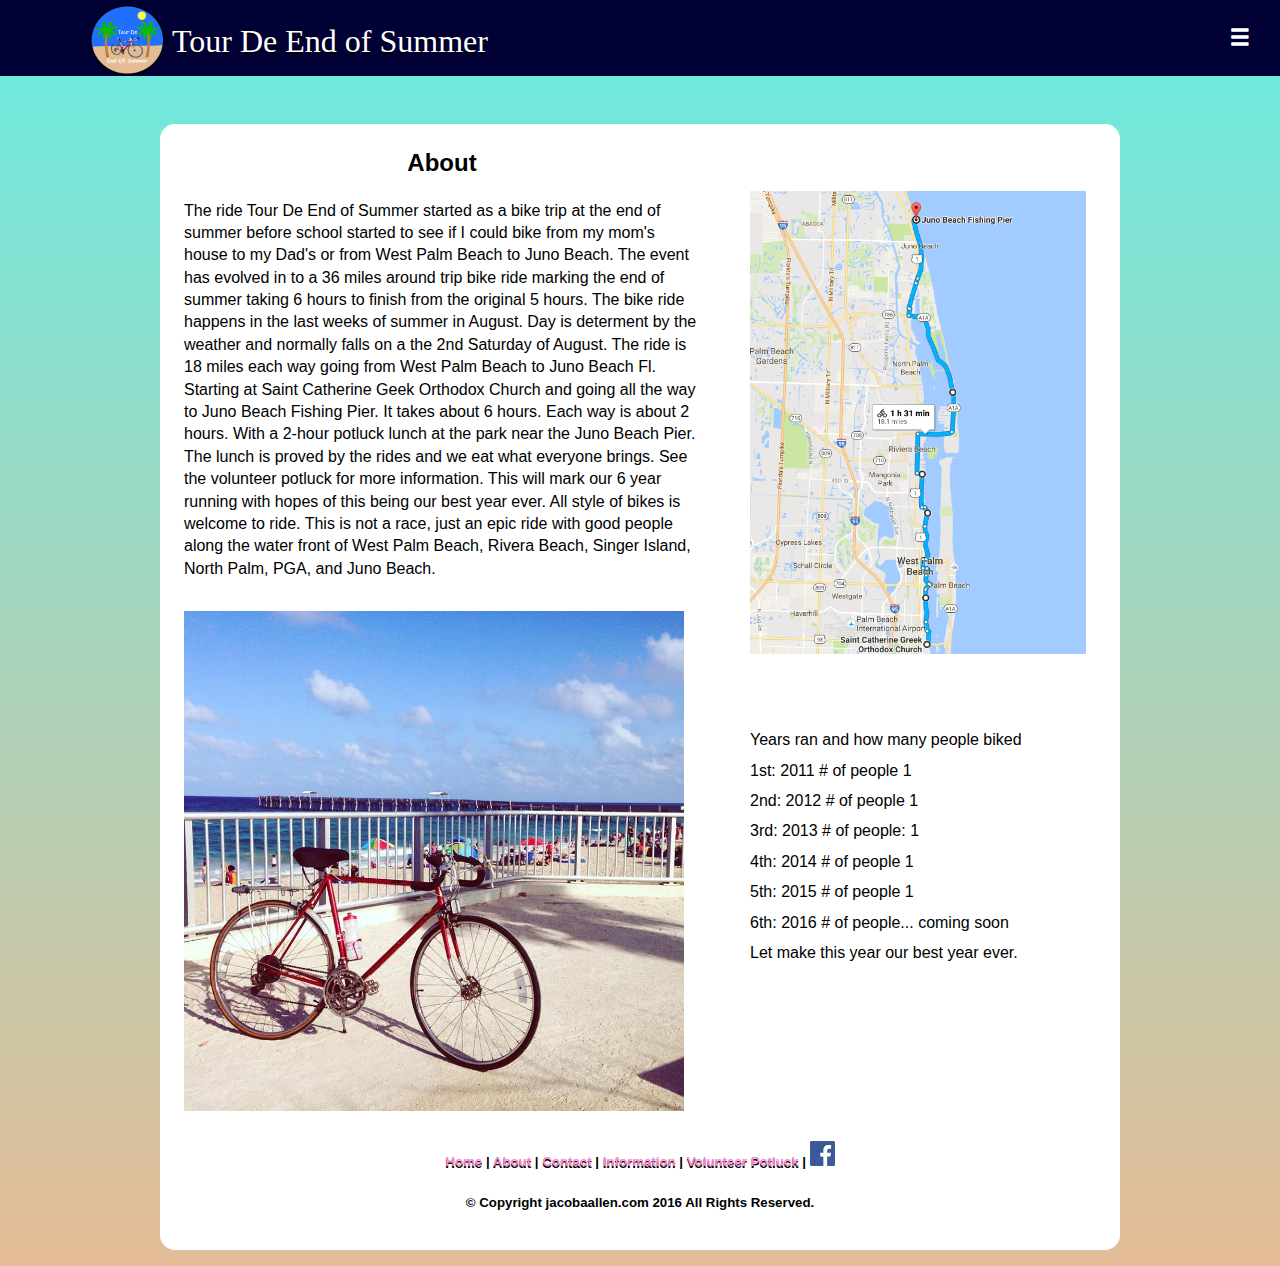
==== about.html @ f14a1823 "Tour De End of Summer website from 2016." ====
<!doctype html>
<html>
<head>
<meta charset="utf-8">
<meta name="viewport" content="width=device-width, initial-scale=1">
<meta name="keywords" content="Tour De End of Summer, Cyclist, West Palm Beach, Juno Beach pier, TDES, About, bike riding, wpb, bike riding event, summer">
<meta name="description" content="Learn about Tour De End of Summer and it's history. Learn the time, dated, and route of the biking event. ">
<title>Tour De End of Sumer | About</title>

<script src="https://ajax.googleapis.com/ajax/libs/jquery/1.12.2/jquery.min.js"></script>
<script src="hamburger.js"></script>

<!--[if lt IE 9]>
<script src="http://html5shiv.googlecode.com/svn/trunk/html5.js"></script>
<![endif]-->
<link href="about.css" rel="stylesheet" type="text/css">
<!--The following script tag downloads a font from the Adobe Edge Web Fonts server for use within the web page. We recommend that you do not modify it.--><script>var __adobewebfontsappname__="dreamweaver"</script><script src="http://use.edgefonts.net/aladin:n4:default;amaranth:n4:default;devonshire:n4:default;condiment:n4:default;covered-by-your-grace:n4:default;immi-five-o-five:n4:default;mystery-quest:n4:default;nosifer:n4:default;vt323:n4:default;aclonica:n4:default;astloch:n4:default;butcherman:n4:default.js" type="text/javascript"></script>
</head>

<body>
<header>
  <div class="logo"><a href="index.html"><img src="images/images/Logo.png" alt="" width="75" height="68"/></a></div><h1><a href="index.html">Tour De End of Summer</a></h1>
  <button class="hamburger">&#9776;</button> <button class="cross">&#735;</button>
</header>

<button class="hamburger">&#9776;</button> <button class="cross">&#735;</button>
</header>
<div class="menu">
  <ul>
    <a href="index.html">
      <li>Home</li>
    </a>
    <a href="about.html">
    <li>About</li>
    </a>
    <a href="contact.html">
      <li>Contact</li>
    </a>
    <a href="information.html">
      <li>Information</li>
    </a>
    <a href="volunteerpotluck.html">
      <li>Volunteer Potluck</li>
</a> </ul>
</div>
<div class="container">
<aside>
  <p>&nbsp;</p>
  <p>&nbsp;</p>
  <p><img src="images/images/Screen Shot 2016-08-04 at 6.23.55 PM.png" alt="" width="350"/></p>
  <p>&nbsp;</p>
  <p>&nbsp;</p>
  <p>Years ran and how many people biked  </p>
  <p>1st: 2011 # of people 1    </p>
  <p>2nd: 2012 # of people 1    </p>
  <p>3rd: 2013 # of people: 1    </p>
  <p>4th: 2014 # of people 1    </p>
  <p>5th: 2015 # of people 1    </p>
  <p>6th: 2016 # of people... coming soon    </p>
  <p>Let make this year our best year ever.  </p>
  <p>&nbsp;</p>
</aside>
  <article class="content">
    <h2>About</h2>
    <p>The ride Tour De End of Summer started as a bike trip at the end of summer before school started to see if I could bike from my mom's house to my Dad's or from West Palm Beach to Juno Beach. The event has evolved in to a 36 miles around trip bike ride marking the end of summer taking 6 hours to finish from the original 5 hours. The bike ride happens in the last weeks of summer in August. Day is determent by the weather and normally falls on a the 2nd Saturday of August. The ride is 18 miles each way going from West Palm Beach to Juno Beach Fl. Starting at Saint Catherine Geek Orthodox Church and going all the way to Juno Beach Fishing Pier. It takes about 6 hours. Each way is about 2 hours. With a 2-hour potluck lunch at the park near the Juno Beach Pier. The lunch is proved by the rides and we eat what everyone brings. See the volunteer potluck for more information. This will mark our 6 year running with hopes of this being our best year ever. All style of bikes is welcome to ride. This is not a race, just an epic ride with good people along the water front of West Palm Beach, Rivera Beach, Singer Island, North Palm, PGA, and Juno Beach. </p>
<p> <br>
  <img src="images/images/13103451_10153788422265186_3556216174069713247_n.jpg" alt="" width="500"/></p>
  </article>
  <footer>
    <h5><a href="index.html">Home</a> | <a href="about.html">About</a> | <a href="contact.html">Contact</a> | <a href="information.html">Information</a> | <a href="volunteerpotluck.html">Volunteer Potluck</a> | <a href="https://www.facebook.com/TourdeEndofSummer/"><img src="images/images/square-facebook-512copy.png" alt="" width="25" height="18"/></a></h5>
    <h5>© Copyright  jacobaallen.com 2016 All Rights Reserved.</h5>
  </footer>
</div><!-- end .container -->
</body>

</html>
---- about.css ----
@charset "utf-8";
/* CSS Document */

body {
	font: 100%/1.4 Verdana, Arial, Helvetica, sans-serif;
	margin: 0;
	padding: 0;
	color: #000;
	background-color: #52D0DE;
	width: 100%;
}
/* ~~ Element/tag selectors ~~ */
ul, ol, dl { /* Due to variations between browsers, it's best practices to zero padding and margin on lists. For consistency, you can either specify the amounts you want here, or on the list items (LI, DT, DD) they contain. Remember that what you do here will cascade to the .nav list unless you write a more specific selector. */
	padding: 0;
	margin: 0;
}
h1, h2, h3, h4, h5, h6 {
	margin-top: 0;	 /* removing the top margin gets around an issue where margins can escape from their containing block. The remaining bottom margin will hold it away from any elements that follow. */
	padding-right: 1em;
	padding-left: 1em; /* adding the padding to the sides of the elements within the blocks, instead of the block elements themselves, gets rid of any box model math. A nested block with side padding can also be used as an alternate method. */
}
h1 {
	font-family: covered-by-your-grace;
	font-style: normal;
	font-weight: 400;
	margin-left: -21px;
	min-height: 0px;
	padding-top: 0px;
	padding-bottom: 0px;
	margin-top: -80px;
}
.logo {
	float: none;
	width: 75px;
	margin-left: 12px;
	visibility: hidden;
}
h2 {
	text-align: center;
}
p {
	margin-top: 0;	 /* removing the top margin gets around an issue where margins can escape from their containing block. The remaining bottom margin will hold it away from any elements that follow. */
	padding-right: 1.5em;
	padding-left: 1.5em; /* adding the padding to the sides of the elements within the blocks, instead of the block elements themselves, gets rid of any box model math. A nested block with side padding can also be used as an alternate method. */
	margin-bottom: .5em;
}
a img { /* this selector removes the default blue border displayed in some browsers around an image when it is surrounded by a link */
	border: none;
}
/* ~~ Styling for your site's links must remain in this order - including the group of selectors that create the hover effect. ~~ */
a:link {
	color: #f78ccd;
	text-decoration: none;
	text-shadow: 0px 2px #000000;
}
a:visited {
	text-decoration: underline;
	color: #f78ccd;
}
a:hover, a:active, a:focus { /* this group of selectors will give a keyboard navigator the same hover experience as the person using a mouse. */
	text-decoration: none;
	color: #2958b6;
}
/* ~~ This fixed width container surrounds all other blocks ~~ */
.container {
	width: 100%;
	background-color: #FFFFFF;
	margin-right: auto;
	margin-left: auto;
	margin-bottom: 6em;
}
aside {
	width: 40%;
	margin-left: 16px;
	padding-left: 10px;
	padding-right: 10px;
	float: right;
	margin-bottom: 0px;
}
/* ~~ The header is not given a width. It will extend the full width of your layout. ~~ */
header {
	padding-top: 5px;
	padding-right: 0;
	padding-left: 0;
	width: 100%;
	height: 71px;
	line-height: 50px;
	background-color: #000034;
	color: #FFFFFF;
	padding-bottom: 0px;
}
.map {
	width: 743px;
	margin-left: auto;
	margin-right: auto;
}
header a:hover, header a:active, header a:focus { /* this changes the background and text color for both mouse and keyboard navigators */
	color: #FFF;
}
header a, header a:link, header a:visited {
	color: #fff;
}
/* ~~ These are the columns for the layout. ~~

1) Padding is only placed on the top and/or bottom of the block elements. The elements within these blocks have padding on their sides. This saves you from any "box model math". Keep in mind, if you add any side padding or border to the block itself, it will be added to the width you define to create the *total* width. You may also choose to remove the padding on the element in the block element and place a second block element within it with no width and the padding necessary for your design.

2) No margin has been given to the columns since they are all floated. If you must add margin, avoid placing it on the side you're floating toward (for example: a right margin on a block set to float right). Many times, padding can be used instead. For blocks where this rule must be broken, you should add a "display:inline" declaration to the block element's rule to tame a bug where some versions of Internet Explorer double the margin.

3) Since classes can be used multiple times in a document (and an element can also have multiple classes applied), the columns have been assigned class names instead of IDs. For example, two sidebar blocks could be stacked if necessary. These can very easily be changed to IDs if that's your preference, as long as you'll only be using them once per document.

4) If you prefer your nav on the left instead of the right, simply float these columns the opposite direction (all left instead of all right) and they'll render in reverse order. There's no need to move the blocks around in the HTML source.

*/

.content {
	margin-top: 1em;
	color: #000000;
	font-family: Gotham, "Helvetica Neue", Helvetica, Arial, sans-serif;
}

/* ~~ This grouped selector gives the lists in the .content area space ~~ */
.content ul, .content ol {
	padding-top: 1em;
	padding-right: 1em;
	padding-left: 1em;
	padding-bottom: 1em;
}

/* ~~ The navigation list styles (can be removed if you choose to use a premade flyout menu like Spry) ~~ */
nav {
}

nav ul{
}
nav li {
	float: none;
}
nav a:hover, nav a:active, nav a:focus { /* this changes the background and text color for both mouse and keyboard navigators */
	color: #FFF;
}
nav a, nav a:link, nav a:visited { /* grouping these selectors makes sure that your links retain their button look even after being visited */
	display: block; /* this gives the link block properties causing it to fill the whole LI containing it. This causes the entire area to react to a mouse click. */
	width: 100%;  /*this width makes the entire button clickable for IE6. If you don't need to support IE6, it can be removed. Calculate the proper width by subtracting the padding on this link from the width of your sidebar container. */
	text-decoration: none;
	text-align: center;
	margin-bottom: 0.5em;
	padding-top: 0.5em;
	padding-bottom: 0.5em;
	color: #000000;
	font-size: 1.25em;
}

/* ~~ The footer ~~ */
footer {
	visibility: hidden;
}

/*HTML 5 support - Sets new HTML 5 tags to display:block so browsers know how to render the tags properly. */
header, section, footer, aside, article, figure {
	display: block;
}
.clearfloat {
	clear: both;
}
img {
	max-width: 100%;
	height: auto;
}
.hamburger{
	background: none;
	position: absolute;
	top: 0;
	right: 0;
	line-height: 45px;
	padding-right: 30px;
	padding-left: 15px;
	padding-bottom: 0px;
	color: #fff;
	border: 0;
	font-size: 1.4em;
	font-weight: bold;
	cursor: pointer;
	outline: none;
	z-index: 10000000000000;
	padding-top: 15px;
} .cross{
	background: none;
	position: absolute;
	top: 0px;
	right: 0;
	padding-top: 15px;
	padding-right: 30px;
	padding-left: 15px;
	padding-bottom: 0px;
	color: #fff;
	border: 0;
	font-size: 3em;
	line-height: 65px;
	font-weight: bold;
	cursor: pointer;
	outline: none;
	z-index: 10000000000000;
}
.menu{
	z-index: 1000000;
	font-weight: 400;
	font-size: 1.1em;
	width: 100%;
	background-color: #2958b6;
	position: absolute;
	text-align: center;
	font-family: aclonica;
	font-style: normal;
}
.menu ul {margin: 0; padding: 0; list-style-type: none; list-style-image: none;}
.menu li {display: block; padding:15px 0 15px 0; border-bottom:#1d1f20 1px solid;}
.menu li:hover{
	display: block;
	background-color: #f78ccd;
	padding-top: 15px;
	padding-right: 0;
	padding-left: 0;
	padding-bottom: 15px;
	border-bottom: #1d1f20 1px solid;
}
.menu ul li a { text-decoration:none; margin: 0px; color:#fff;}
.menu ul li a:hover { color: #fff; text-decoration:none;}
.menu a{text-decoration:none; color:white;}
.menu a:hover{text-decoration:none; color:white;}
.glyphicon-home{
	color: white;
	font-size: 1.5em;
	margin-top: 5px;
	margin: 0 auto;
}
.sale {
	text-align: center;
	font-family: Gotham, "Helvetica Neue", Helvetica, Arial, sans-serif;
	font-size: 1em;
	font-weight: bold;
}
@media all and (min-width: 641px) {
	body {
	font: 100%/1.4 Verdana, Arial, Helvetica, sans-serif;
	margin: 0;
	padding: 0;
	color: #000;
	background-color: #68EBE1;
	background-image: -webkit-linear-gradient(270deg,rgba(104,235,225,1.00) 0%,rgba(228,188,150,1.00) 100%);
	background-image: -moz-linear-gradient(270deg,rgba(104,235,225,1.00) 0%,rgba(228,188,150,1.00) 100%);
	background-image: -o-linear-gradient(270deg,rgba(104,235,225,1.00) 0%,rgba(228,188,150,1.00) 100%);
	background-image: linear-gradient(180deg,rgba(104,235,225,1.00) 0%,rgba(228,188,150,1.00) 100%);
	}
	h1 {
	font-family: covered-by-your-grace;
	font-style: normal;
	font-weight: 400;
	margin-left: 140px;
	min-height: 0px;
	padding-top: 0px;
	padding-bottom: 0px;
	margin-top: -80px;
}
.logo {
	float: none;
	width: 75px;
	margin-left: 90px;
	visibility: visible;
}
	.container {
	max-width: 60em;
	background-color: #FFFFFF;
	margin-top: 3em;
	margin-right: auto;
	margin-left: auto;
	margin-bottom: 1em;
	border-radius: 15px;
	padding-top: 6px;
	}
.safety {
	margin-left: auto;
	margin-right: auto;
	width: 764px;
}
	nav {
		border-top: .0625em solid #666;
		border-bottom: .125em solid #666;
		height: 1.9em;
		background-color: #C6D580;
		margin-bottom: 1em; /* this creates the space between the navigation on the content below */
		padding-left: 1em;
	}

	nav ul{
		list-style: none; /* this removes the list marker */

	}
	nav li {
		float: left;
	}
	nav a, nav a:link, nav a:visited { /* grouping these selectors makes sure that your links retain their button look even after being visited */
	padding: .25em .25em .25em 1em;
	display: block; /* this gives the link block properties causing it to fill the whole LI containing it. This causes the entire area to react to a mouse click. */
	width: 160px;  /*this width makes the entire button clickable for IE6. If you don't need to support IE6, it can be removed. Calculate the proper width by subtracting the padding on this link from the width of your sidebar container. */
	text-decoration: none;
	text-align: left;
	font-size: 1em;
	}
	nav a:hover, nav a:active, nav a:focus { /* this changes the background and text color for both mouse and keyboard navigators */
	color: #FFF;
	}
	footer {
	position: relative;/* this gives IE6 hasLayout to properly clear */
	clear: both; /* this clear property forces the .container to understand where the columns end and contain them */
	visibility: visible;
	padding-left: 1em;
	padding-bottom: 1em;
	padding-top: 1em;
	padding-right: 1em;
	text-align: center;
	}
h5 {
}
}
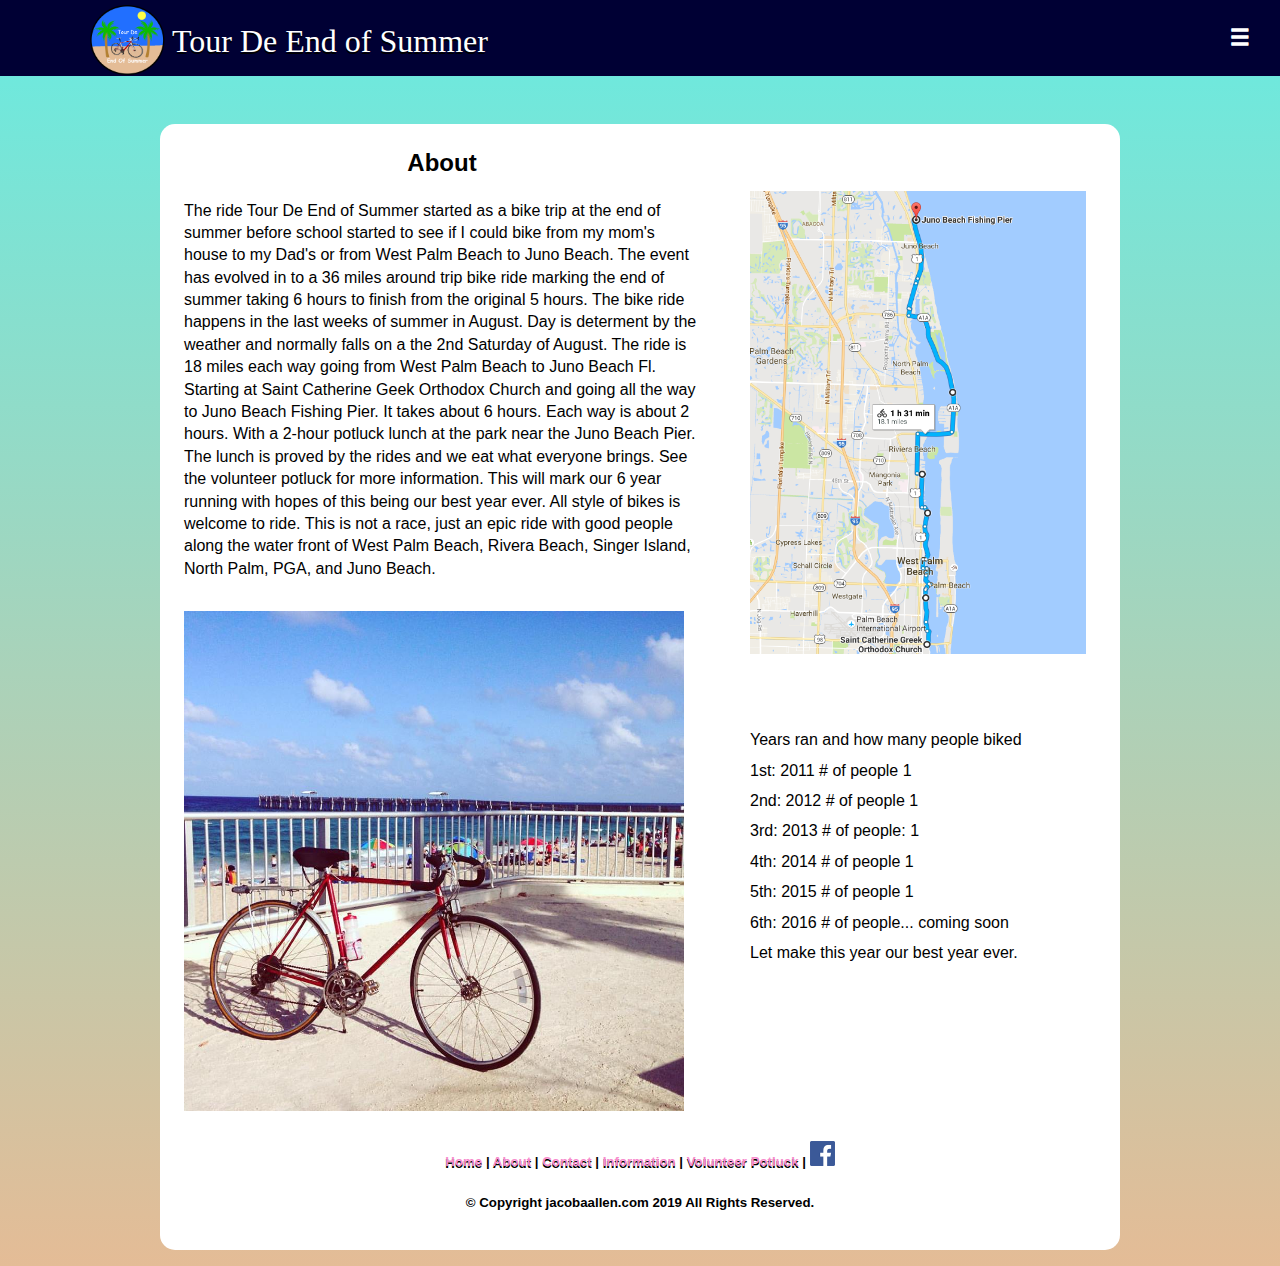
==== commit 7167ab13: "Updated copy right date." ====
--- a/about.html
+++ b/about.html
@@ -68,7 +68,7 @@
   </article>
   <footer>
     <h5><a href="index.html">Home</a> | <a href="about.html">About</a> | <a href="contact.html">Contact</a> | <a href="information.html">Information</a> | <a href="volunteerpotluck.html">Volunteer Potluck</a> | <a href="https://www.facebook.com/TourdeEndofSummer/"><img src="images/images/square-facebook-512copy.png" alt="" width="25" height="18"/></a></h5>
-    <h5>© Copyright  jacobaallen.com 2016 All Rights Reserved.</h5>
+    <h5>© Copyright  jacobaallen.com 2019 All Rights Reserved.</h5>
   </footer>
 </div><!-- end .container -->
 </body>
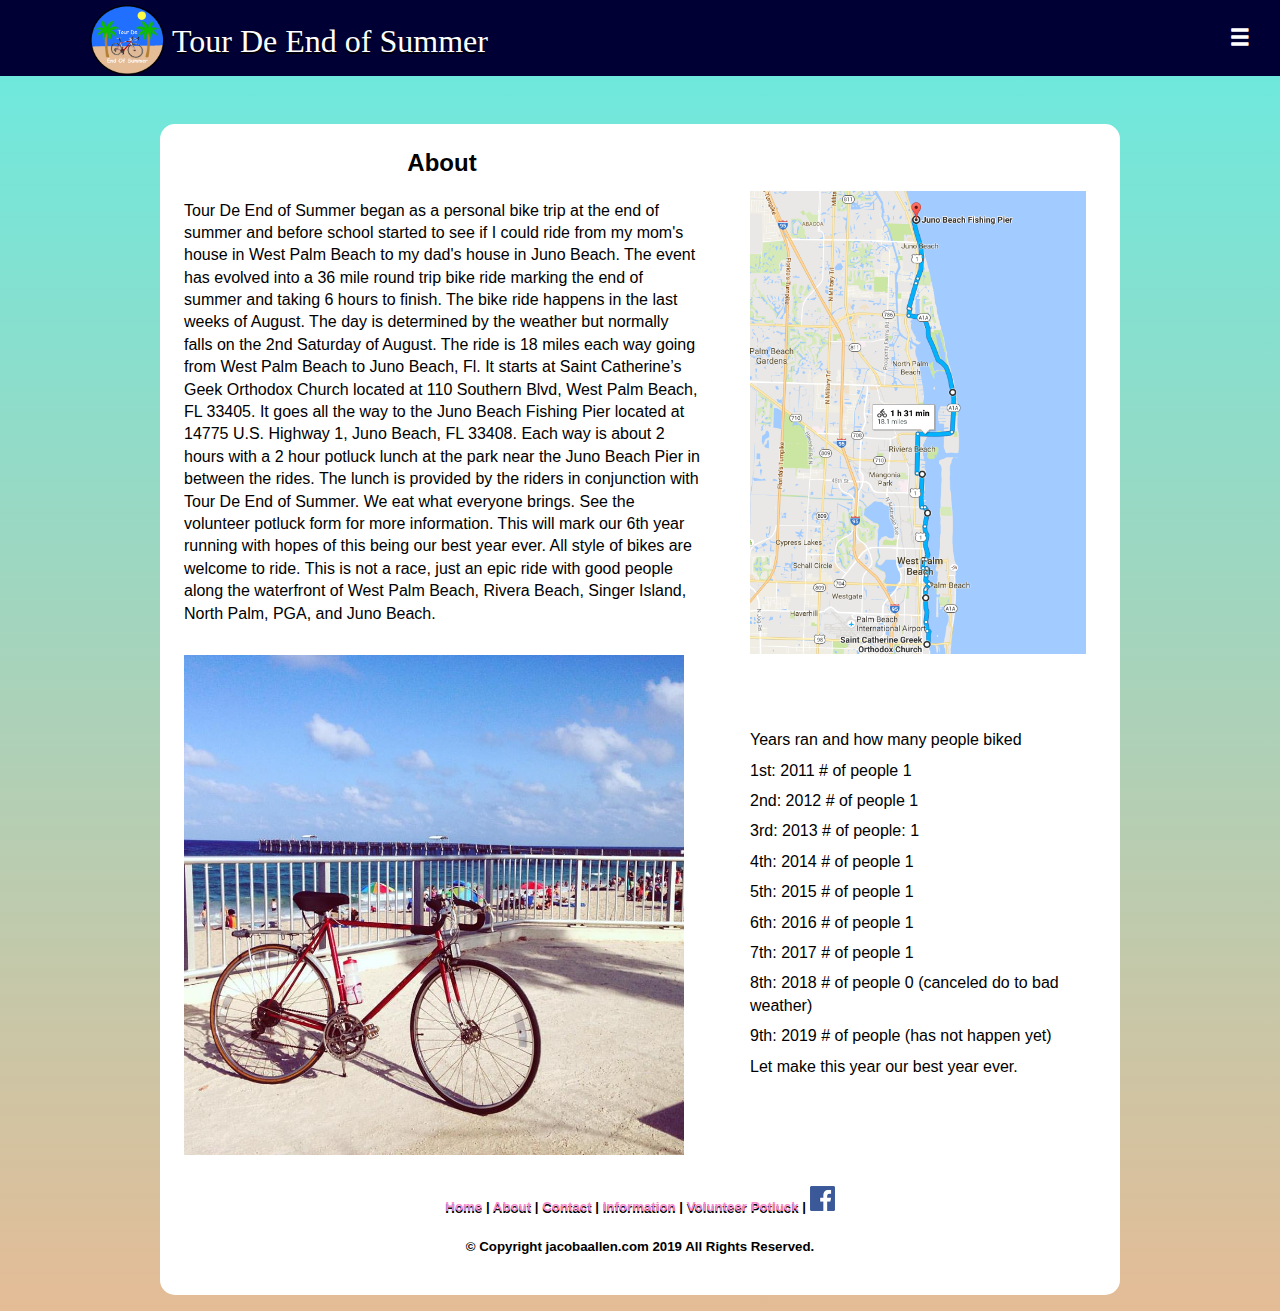
==== commit 9a81c9f3: "Fix spelling errors on mutipule pages" ====
--- a/about.html
+++ b/about.html
@@ -56,13 +56,16 @@
   <p>3rd: 2013 # of people: 1    </p>
   <p>4th: 2014 # of people 1    </p>
   <p>5th: 2015 # of people 1    </p>
-  <p>6th: 2016 # of people... coming soon    </p>
+  <p>6th: 2016 # of people 1  </p>
+  <p>7th: 2017 # of people 1 </p>
+  <p>8th: 2018 # of people 0 (canceled do to bad weather) </p>
+  <p>9th: 2019 # of people (has not happen yet) </p>
   <p>Let make this year our best year ever.  </p>
   <p>&nbsp;</p>
 </aside>
   <article class="content">
     <h2>About</h2>
-    <p>The ride Tour De End of Summer started as a bike trip at the end of summer before school started to see if I could bike from my mom's house to my Dad's or from West Palm Beach to Juno Beach. The event has evolved in to a 36 miles around trip bike ride marking the end of summer taking 6 hours to finish from the original 5 hours. The bike ride happens in the last weeks of summer in August. Day is determent by the weather and normally falls on a the 2nd Saturday of August. The ride is 18 miles each way going from West Palm Beach to Juno Beach Fl. Starting at Saint Catherine Geek Orthodox Church and going all the way to Juno Beach Fishing Pier. It takes about 6 hours. Each way is about 2 hours. With a 2-hour potluck lunch at the park near the Juno Beach Pier. The lunch is proved by the rides and we eat what everyone brings. See the volunteer potluck for more information. This will mark our 6 year running with hopes of this being our best year ever. All style of bikes is welcome to ride. This is not a race, just an epic ride with good people along the water front of West Palm Beach, Rivera Beach, Singer Island, North Palm, PGA, and Juno Beach. </p>
+    <p>Tour De End of Summer began as a personal bike trip at the end of summer and before school started to see if I could ride from my mom's house in West Palm Beach to my dad's house in Juno Beach. The event has evolved into a 36 mile round trip bike ride marking the end of summer and taking 6 hours to finish. The bike ride happens in the last weeks of August. The day is determined by the weather but normally falls on the 2nd Saturday of August. The ride is 18 miles each way going from West Palm Beach to Juno Beach, Fl.  It starts at Saint Catherine’s Geek Orthodox Church located at 110 Southern Blvd, West Palm Beach, FL 33405. It goes all the way to the Juno Beach Fishing Pier located at 14775 U.S. Highway 1, Juno Beach, FL 33408.  Each way is about 2 hours with a 2 hour potluck lunch at the park near the Juno Beach Pier in between the rides. The lunch is provided by the riders in conjunction with Tour De End of Summer. We eat what everyone brings. See the volunteer potluck form for more information. This will mark our 6th year running with hopes of this being our best year ever. All style of bikes are welcome to ride. This is not a race, just an epic ride with good people along the waterfront of West Palm Beach, Rivera Beach, Singer Island, North Palm, PGA, and Juno Beach. </p>
 <p> <br>
   <img src="images/images/13103451_10153788422265186_3556216174069713247_n.jpg" alt="" width="500"/></p>
   </article>
